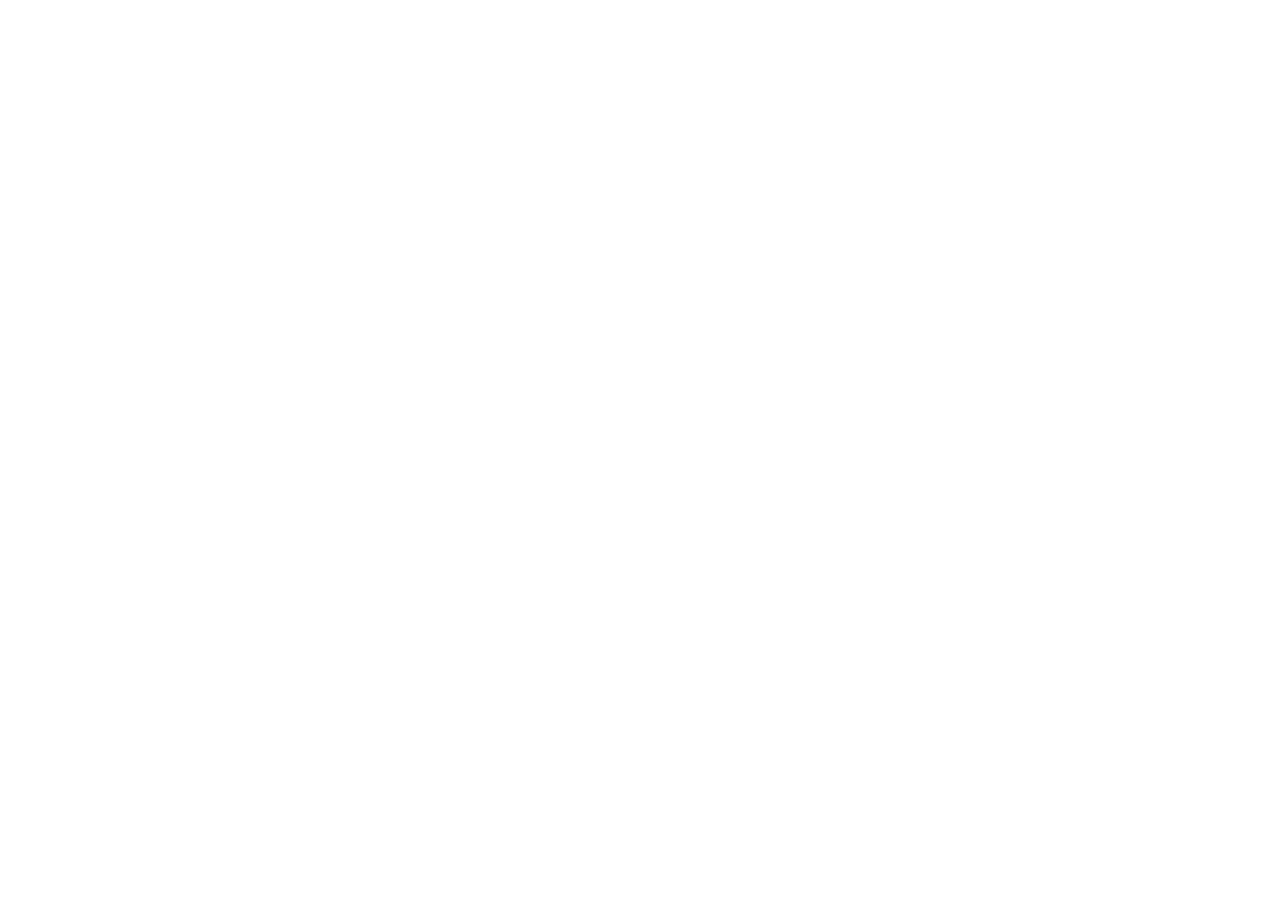
==== 03_Variables/index.html @ ed8fb41b "Add index" ====
<!DOCTYPE html>
<html lang="en">
<head>
  <meta charset="UTF-8">
  <meta name="viewport" content="width=device-width, initial-scale=1.0">
  <meta http-equiv="X-UA-Compatible" content="ie=edge">
  <title>CSS Variables</title>
</head>
<body>
  
</body>
</html>
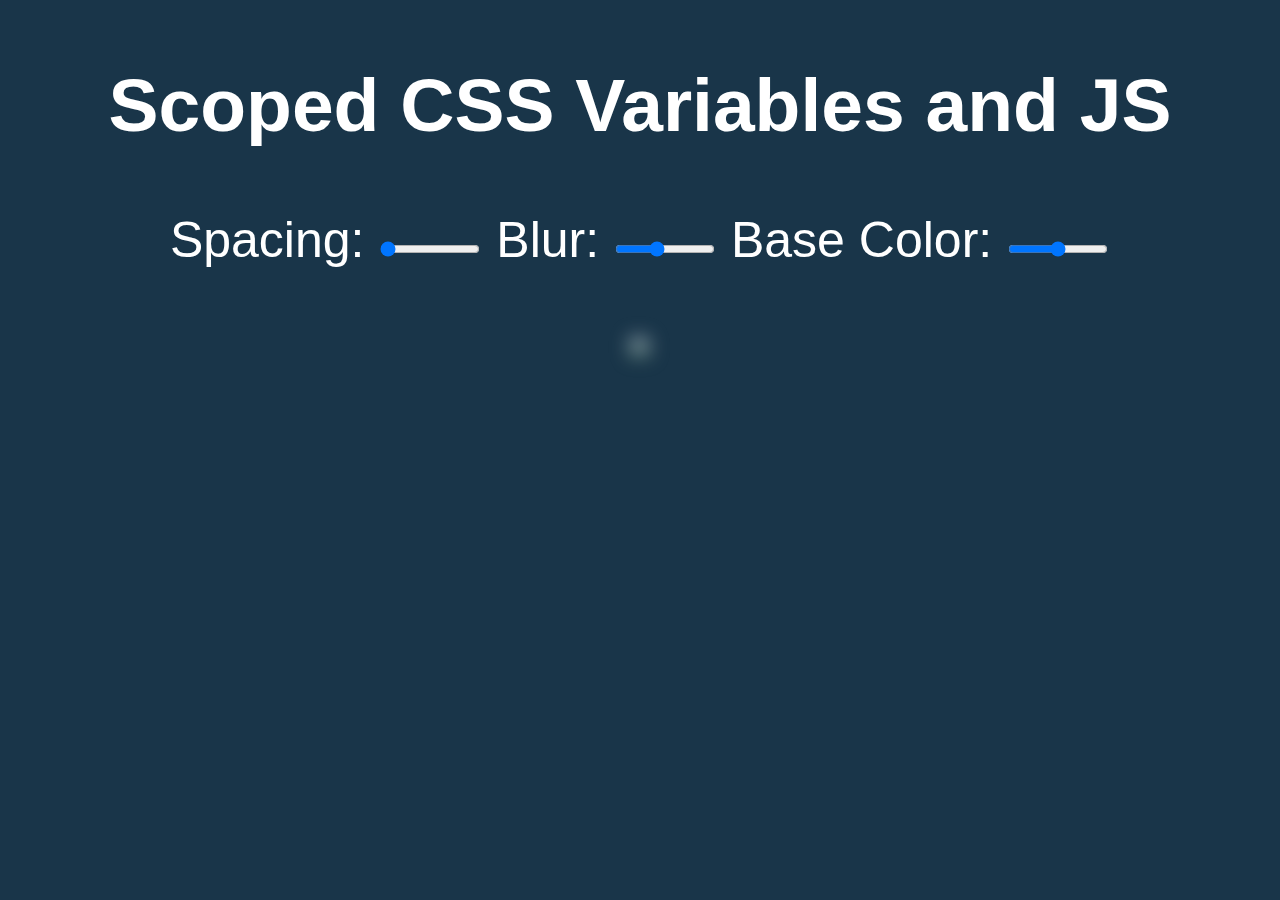
==== commit bda6d6a9: "Complete Day 3" ====
--- a/03_Variables/index.html
+++ b/03_Variables/index.html
@@ -4,9 +4,64 @@
   <meta charset="UTF-8">
   <meta name="viewport" content="width=device-width, initial-scale=1.0">
   <meta http-equiv="X-UA-Compatible" content="ie=edge">
-  <title>CSS Variables</title>
+  <link rel="stylesheet" href="style.css">
+  <title>Update CSS Variables with JS</title>
+  <!-- When you update a var in CSS< everywhere on the page where that var is referenced will update itself -->
+  <!-- as opposed to sass, where its file is defined in compile time - it gets compiled and you cannot change it -->
 </head>
 <body>
-  
+  <h2>Scoped CSS Variables and <span class="hl">JS</span></h2>
+
+  <div class="controls">
+    <label for="spacing">Spacing:</label>
+    <input type="range" name="spacing" min="10" max="200" value="10" data-sizing="px"> 
+    
+    <label for="blur">Blur:</label>
+    <input type="range" name="blur" min="0" max="25" value="10" data-sizing="px">
+    
+    <label for="base">Base Color:</label>
+    <input type="range" name="base" value="#fffc600">
+  </div>
+
+  <img src="http://www.txywc.org/wp-content/uploads/2018/11/property.jpg" />
+
+  <style>
+    :root {
+      /* define variables */
+      --base: #fffc600;
+      --spacing: 10px;
+      --blur: 10px;
+    }
+
+    /* to use a var --spacing in CSS */
+    img {
+      padding: var(--spacing); 
+      background: var(--base);
+      filter: blur(var(--blur));
+    }
+
+    .hl {
+      color: var(--base);
+    }
+  </style>
+
+  <script>
+    const inputs = document.querySelectorAll('.controls input');
+    // no need to convert NodeList to Array - NodeList has forEach method on Chrome browser
+    // listen for change on each of the inputs
+    inputs.forEach(input => input.addEventListener('change', handleUpdate));
+    inputs.forEach(input => input.addEventListener('mousemove', handleUpdate));
+    // can optionally add click set to true or false onUpdate
+
+    function handleUpdate() {
+      const suffix = this.dataset.sizing || ''; 
+      // this.dataset is an obj that will contain all the data attributes from that specific el (sizing)
+      // grabs everything following "data-"
+      //suffix is necessary to use below, otherwise only number would be update on console, need to append "px" for CSS to read
+      document.documentElement.stlye.setProperty(`--${this.name}`, this.value + suffix);
+    }
+
+  </script>
+
 </body>
 </html>--- a/03_Variables/style.css
+++ b/03_Variables/style.css
@@ -0,0 +1,18 @@
+/* static/misc portion of CSS */
+
+body {
+  text-align: center;
+  background: #193549;
+  color: white;
+  font-family: 'helvetica neue', sans-serif;
+  font-weight: 100;
+  font-size: 50px;
+}
+
+.controls {
+  margin-bottom: 50px;
+}
+
+input {
+  width: 100px;
+}